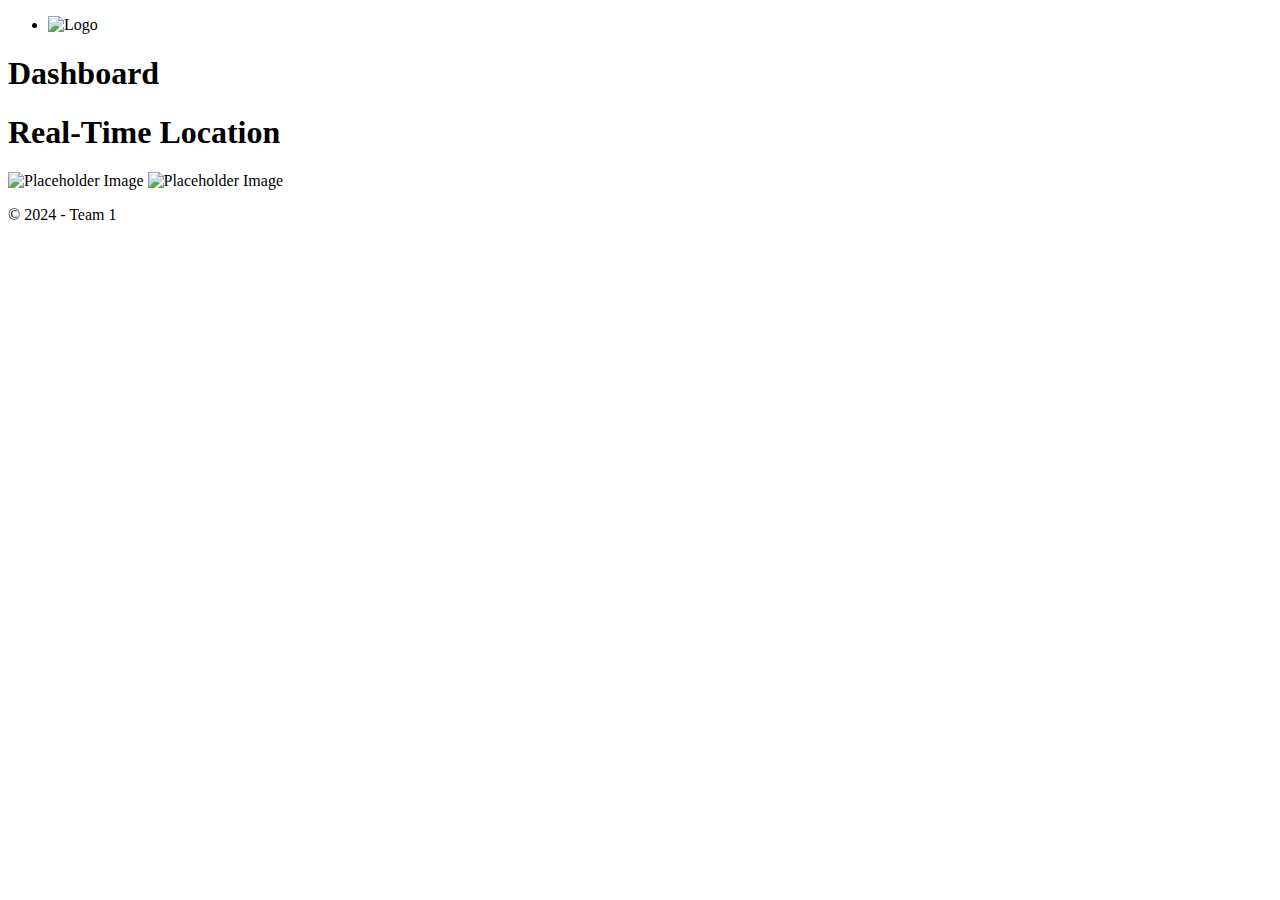
==== WebsiteInterfaces/index.html @ 54b622f0 "website stuf" ====
<!DOCTYPE html>
<html lang="en">
<html>
<head>
    <title>Dashboard</title>
    <link rel="stylesheet" type="text/css" href="styles.css">
    <link rel="icon" type="image/x-icon" href="/images/favicon.ico">
</head>
<body>
    <header>
        <nav>
            <ul>
                <li><img id="logo" src="images/logo.png" alt="Logo"></li>
            </ul>
        </nav>
        <div id="nav-title">
            <h1>Dashboard</h1>
        </div>
    </header>

    <div class="dashboard">
        <h1> Real-Time Location</h1>
        <div class="map">
            <img src="images/placeholder.jpg" alt="Placeholder Image">
            <img id="Puzzlebot" src="images/Puzzlebot.png" alt="Placeholder Image">
        </div>
    </div>
    <footer>
        <div class="footer">
            <p>© 2024 - Team 1</p>
        </div>
    </footer>
</body>
</html>
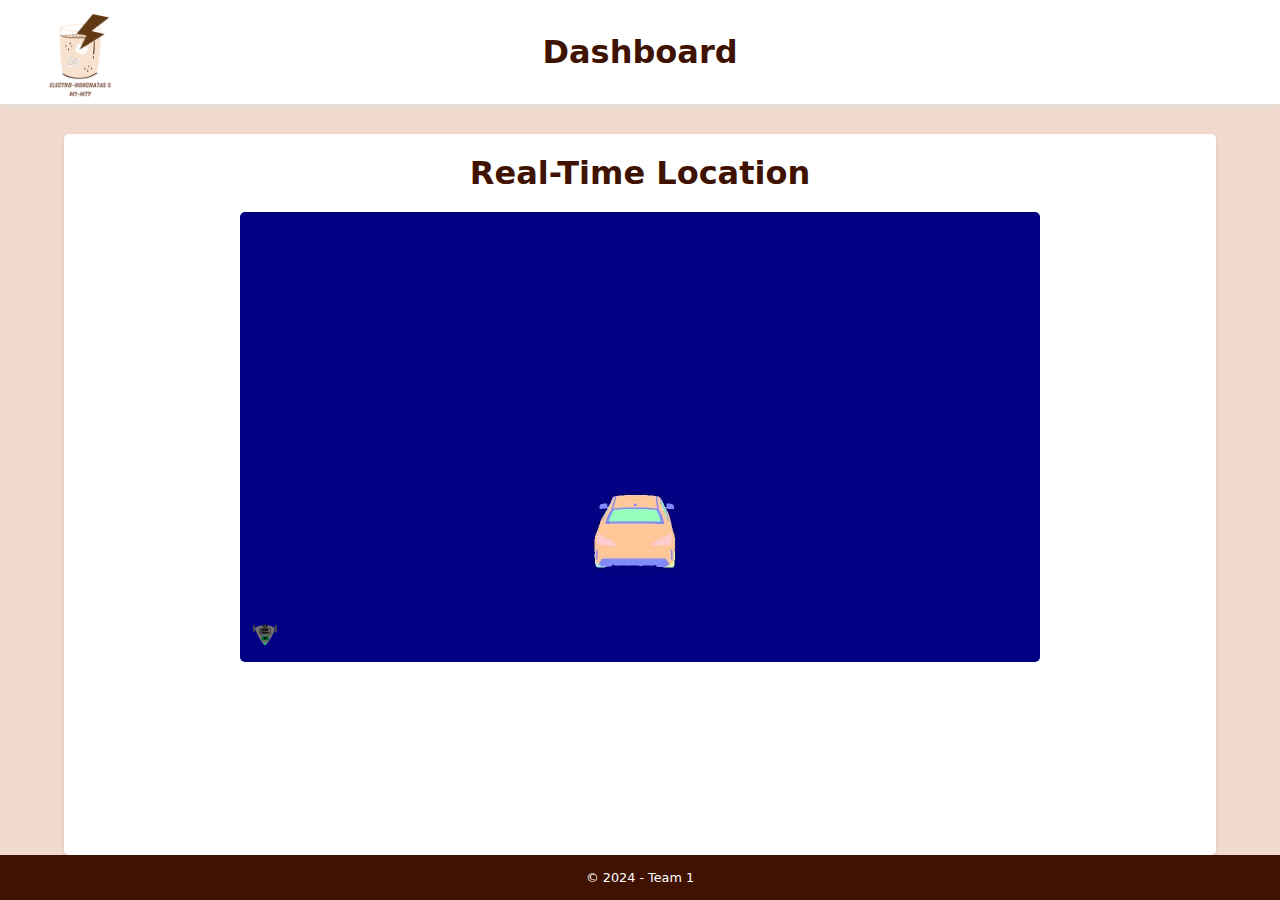
==== commit 82138fc7: "add website sht" ====
--- a/WebsiteInterfaces/index.html
+++ b/WebsiteInterfaces/index.html
@@ -1,34 +1,34 @@
-<!DOCTYPE html>
-<html lang="en">
-<html>
-<head>
-    <title>Dashboard</title>
-    <link rel="stylesheet" type="text/css" href="styles.css">
-    <link rel="icon" type="image/x-icon" href="/images/favicon.ico">
-</head>
-<body>
-    <header>
-        <nav>
-            <ul>
-                <li><img id="logo" src="images/logo.png" alt="Logo"></li>
-            </ul>
-        </nav>
-        <div id="nav-title">
-            <h1>Dashboard</h1>
-        </div>
-    </header>
-
-    <div class="dashboard">
-        <h1> Real-Time Location</h1>
-        <div class="map">
-            <img src="images/placeholder.jpg" alt="Placeholder Image">
-            <img id="Puzzlebot" src="images/Puzzlebot.png" alt="Placeholder Image">
-        </div>
-    </div>
-    <footer>
-        <div class="footer">
-            <p>© 2024 - Team 1</p>
-        </div>
-    </footer>
-</body>
-</html>
+<!DOCTYPE html>
+<html lang="en">
+<html>
+<head>
+    <title>Dashboard</title>
+    <link rel="stylesheet" type="text/css" href="styles.css">
+    <link rel="icon" type="image/x-icon" href="/images/favicon.ico">
+</head>
+<body>
+    <header>
+        <nav>
+            <ul>
+                <li><img id="logo" src="images/logo.png" alt="Logo"></li>
+            </ul>
+        </nav>
+        <div id="nav-title">
+            <h1>Dashboard</h1>
+        </div>
+    </header>
+
+    <div class="dashboard">
+        <h1> Real-Time Location</h1>
+        <div class="map">
+            <img src="images/placeholder.jpg" alt="Placeholder Image">
+            <img id="Puzzlebot" src="images/Puzzlebot.png" alt="Placeholder Image">
+        </div>
+    </div>
+    <footer>
+        <div class="footer">
+            <p>© 2024 - Team 1</p>
+        </div>
+    </footer>
+</body>
+</html>--- a/WebsiteInterfaces/styles.css
+++ b/WebsiteInterfaces/styles.css
@@ -0,0 +1,123 @@
+
+
+* {
+    box-sizing: border-box;
+    margin: 0;
+    padding: 0;
+    font-family: system-ui, -apple-system, BlinkMacSystemFont, 'Segoe UI', Roboto, Oxygen, Ubuntu, Cantarell, 'Open Sans', 'Helvetica Neue', sans-serif;
+    --eh-Brown: #593312;
+    --eh-Khaki: #F2DBCE;
+    --eh-DarkBrown: #401201;
+    --eh-LightBrown: ##8C635A;
+}
+
+header {
+    display: flex;
+    justify-content: flex-start;
+    align-items: center;
+    width: 100%;
+    flex: 1;
+    box-shadow: 0 1px 8px #ddd;
+    background-color: white;
+    margin-bottom: 30px;
+}
+
+nav {
+    color: black;
+    text-align: center;
+}
+#nav-title {
+    position: absolute;
+    display: flex;
+    text-align: center;
+    justify-content: center;
+    width: 100%;
+    flex: 4;
+}
+
+#nav-title h1 {
+    text-decoration: none;
+    color:var(--eh-DarkBrown); 
+    text-align: center;
+}
+header li {
+    list-style: none;
+    display: inline-block;
+    margin-right: auto;
+    margin-left: auto;
+    text-align: center;
+}
+
+body {
+    display: flex;
+    flex-direction: column;
+    justify-content: center;
+    align-items: center;
+    height: 95vh;
+    margin: 0;
+    background-color: var(--eh-Khaki);
+}
+
+#logo {
+    width: 120px;
+    height: 100px;
+    margin-right: 20px;
+    margin-left: 20px;
+}  
+.dashboard {
+    text-align: center;
+    padding: 20px;
+    background-color: white;
+    border-radius: 5px;
+    box-shadow: 0 2px 5px rgba(0, 0, 0, 0.1);
+    color: var(--eh-DarkBrown);
+    width: 90%;
+    height: 85%;
+}
+
+.dashboard h1 {
+    margin-bottom: 20px;
+}
+
+.map {
+    margin-top: 20px;
+    position: relative;
+    width: 100%;
+    height: auto;
+    max-width: 800px;
+    align-items: center;
+    justify-content: center;
+    text-align: center;
+    align-self: center;
+    margin: auto;
+}
+
+.map h2 {
+    margin-bottom: 10px;
+}
+
+.map img {
+    width: 100%;
+    border-radius: 5px;
+}
+
+#Puzzlebot {
+    width: 50px;
+    z-index: 100;
+    position:absolute;
+    top: 87%;
+    left: 0;
+}
+
+footer {
+    display: flex;
+    justify-content: center;
+    align-items: center;
+    width: 100%;
+    height: 5vh;
+    background-color: var(--eh-DarkBrown);
+    color: white;
+    font-size: 0.8rem;
+    position: fixed;
+    bottom: 0;
+}